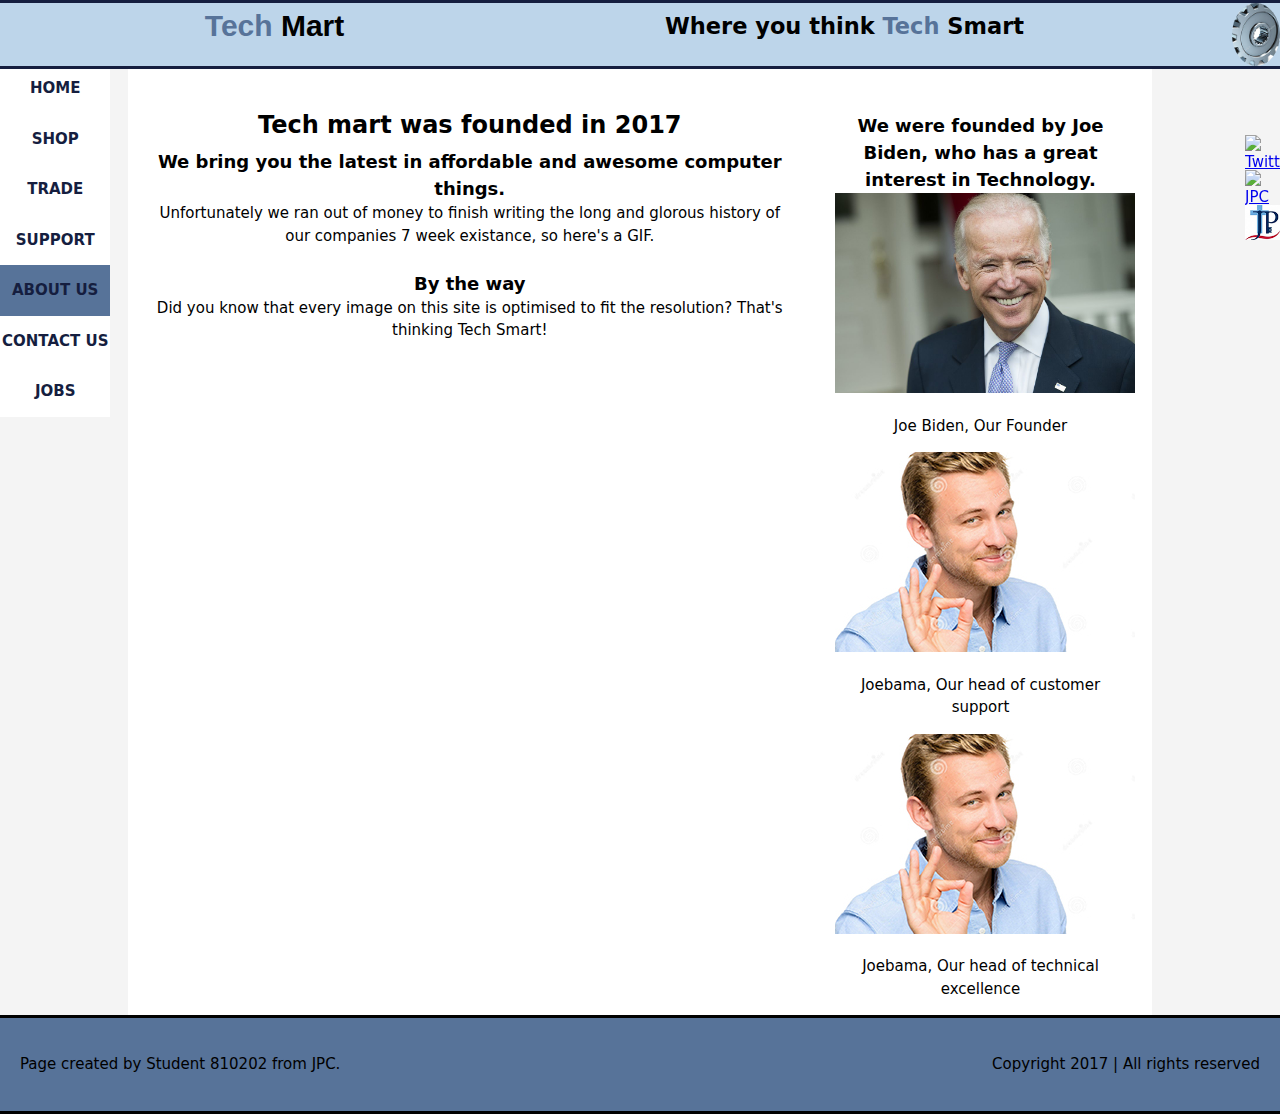
==== about.html @ 32b8b5c9 "Add base of an assignment website" ====
<!doctype html>
<html>

<!-- Headers -->
<head>
<meta charset="UTF-8">
<meta name="viewport" content="width=device-width"/>
<meta name="keywords" content="Tech Mart, Tech Smart, Computer, it, IT, solution, store, online, memes"/>
<meta name="author" content="Nicholas Dale">
<meta name="Description" content="At Tech Mart, we sell all your generic IT products!">
<link href="./css/main.css" rel="stylesheet" type="text/css">
<script src="jQueryAssets/jquery-1.11.1.min.js"></script>
<script type="text/javascript" src="script.js"></script>
<title>Tech Mart | About Us</title>
<script>
	 var visible = false;
	  $(document).ready(function() {
      $("#showaccount").click(function(){
		  if(visible == false) {
		  	document.getElementById("account").style.visibility = "visible";
			visible = true;
		  } else {
			document.getElementById("account").style.visibility = "hidden";
			visible = false;
		  }
      });
   });
	</script>
<script>
	 $(document).ready(function() {
      $("#closeaccount").click(function(){
		  if(visible == false) {
		  	document.getElementById("account").style.visibility = "visible";
			visible = true;
		  } else {
			document.getElementById("account").style.visibility = "hidden";
			visible = false;
		  }
      });
   });
	</script>
</head>

<body>
<!-- Page navigation. These all float above the content -->
<header> <img src="img/depositphotos_1591045-3d-gear@0,25x.jpg" width="48" height="48" alt="" id="showaccount"/>
<div class="container"> <a href="index.html">
    <h1><span class="highlight">Tech</span> Mart</h1>
    </a>
    <h2>Where you think <span class="highlight"> Tech </span> Smart</h2>
  </div>
</header>
<div id="account">
  <p>Account name</p>
  <ul>
    <li>Account</li>
    <li>Settings</li>
    <li>Log out</li>
    <li id="closeaccount">Close</li>
  </ul>
</div>
<div class="navigation">
  <nav class="sidenav">
    <ul>
      <li><a href="index.html">Home</a></li>
      <li><a href="shop.html">Shop</a></li>
      <li><a href="trade.html">Trade</a></li>
      <li><a href="support.html">Support</a></li>
      <li><a class="emphasis" href="about.html">About Us</a></li>
      <li><a href="contact.html">Contact Us</a></li><li><a href="jobs.html">Jobs</a></li>
    </ul>
  </nav>
	 <div id="social-media">
		<a href="https://twitter.com/JPC_ACT">
		<img title="Twitter" alt="Twitter" src="https://socialmediawidgets.files.wordpress.com/2014/03/01_twitter1.png" width="35" height="35" />
		</a>
		<a href="https://www.facebook.com/sjp2c/">
		<img title="Facebook" alt="JPC Facebook" src="https://socialmediawidgets.files.wordpress.com/2014/03/02_facebook1.png" width="35" height="35" />
		</a>
		<a href="https://www.jpc.act.edu.au">
		<img title="JPC" alt="JPC website" src="img/JPClogo64.jpg" width="35" height="35" />
		</a>
	</div>
</div>
<!-- Page content. Everything should be in its own section -->

<section>
	<article id="main-col">
		<h1>Tech mart was founded in 2017</h1>
		<h2>We bring you the latest in affordable and awesome computer things. </h2>
		<p>Unfortunately we ran out of money to finish writing the long and glorous history of our companies 7 week existance, so here's a GIF.</p>
		<img class="gallery" src="img/magic.gif" alt="">
		<h2>By the way</h2>
		<p>Did you know that every image on this site is optimised to fit the resolution? That's thinking Tech Smart!</p>
	</article>
	<aside id="sidebar">
		<h2>We were founded by Joe Biden, who has a great interest in Technology. </h2>
		<div class="gallery">
			<img src="img/joebiden.jpg" alt="" width="300" height="200">
			<div class="desc">Joe Biden, Our Founder</div>
		</div>
		<div class="gallery">
			<img src="img/good-man.jpg" alt="" width="300" height="200">
			<div class="desc">Joebama, Our head of customer support</div>
		</div>
		<div class="gallery">
			<img src="img/good-man.jpg" alt="" width="300" height="200">
			<div class="desc">Joebama, Our head of technical excellence</div>
		</div>
		
	</aside>
	
	
</section>

<!-- Footer -->
<footer>
  <p>Page created by Student 810202 from JPC.<span id="copyright">Copyright 2017 | All rights reserved</span></p>
</footer>
</body>
</html>
---- css/main.css ----
@charset "UTF-8";
/* CSS Document */

/*
div {
 border: thick #fff solid;
}
*/

body {
	font: 15px/1.5 roboto, Helvetia, sans-serif;
	padding: 0px;
	margin: 0px;
	font-family: "Lucida Grande", "Lucida Sans Unicode", "Lucida Sans", "DejaVu Sans", Verdana, "sans-serif";
	color: #000;
	background-color: #f4f4f4;
}
/* global */
.container {
	width: 80%;
	margin: 0;
	overflow: hidden;
}
.button_1 {
	height: 38px;
	background: #e8491d;
	border: none;
	padding-left: 20px;
	padding-right: 20px;
	color: #E7DFDD;
	font-size: 1.5em;
}
.dark {
	background: #35424a;
	color: #E7DFDD;
}
.highlight {
	color: #577399;
	font-weight: bold;
}
.emphasis {
	background-color: #577399;
}
.gallery {
	width: 100%;
	height: auto;
}
/* Header */
.navigation {
	position: fixed;
	width: 100%;
	/* This makes it take up the whole page */
	top: 7%;
}
.navigation.scrolled {
	top: 5%;
	transition: 0.3s;
}
header {
	background: #BDD5EA;
	color: #000;
	border-top: #151E3F 3px solid;
	border-bottom: #151E3F 3px solid;
	overflow: hidden;
	min-width: 100%;
	margin-top: 0;
	padding: 0;
	right: 0;
	left: 0;
	top: 0;
	z-index: 1000;
	position: fixed;
	height: 7%;
}
header a {
	text-decoration: none;
	color: #000;
}
header h1 {
	margin: 0;
	margin-left: 20%;
	padding: 0;
	display: inline;
	color: #000;
	font-family: Gotham, "Helvetica Neue", Helvetica, Arial, "sans-serif";
}
header h2 {
	margin: 0;
	padding: 0;
	float: right;
	padding-top: 0.3em;
}
header img {
	float: right;
	margin: 0;
	padding: 0;
	border-radius: 100%;
	object-fit: cover;
	height: 100%;
}
header img:hover {
	border: 2px solid #577399;
	box-sizing: border-box;
}
header h1:hover {
	/*color:#b82601;*/
	color: #4717f6;
	transition: 0.5s color;
}
/* Hiding the header */
header.scrolled {
	/*
	-webkit-transform: translate3d(0,-60px,0);
	-ms-transform: translate3d(0,-60px,0);
	-o-transform: translate3d(0,-60px,0);
	transform: translate3d(0,-60px,0);
	-webkit-transition: transform 0.3s;
	-o-transition: transform 0.3s;
	transition: transform 0.3s;
	*/
	max-height: 5%;
	transition: 0.3s;
}
header.scrolled h1 {
	font-size: 1.5em;
	transition: 0.3s;
}
header.scrolled h2 {
	font-size: 1em;
	transition: 0.3s;
}
header.scrolled img {
}
/* Side Nav */
nav {
	background: none;
	color: #C8553D;
	overflow: auto;
}
nav.sidenav {
	float: left;
	max-width: 10%;
	min-width: 7%;
	clear: right;
	position: absolute;
}
nav ul {
	padding: 0;
	list-style-type: none;
	margin: 0;
	width: 100%;
	text-align: center;
}
nav li {
	margin: 0;
	background-size: contain;
	border: #e7dfdd medium;
	background-color: #fff;
}
nav a {
	text-decoration: none;
	text-transform: uppercase;
	font-size: 100%;
	font-weight: bold;
	display: block;
	padding: 14px 2px 14px 2px;
	color: #151E3F;
}
nav a:hover {
	color: #E7DFDD;
	font-weight: bold;
}
nav a:visited {
}
nav li:hover {
	background-color: #BDD5EA;
	transition: 0.5s background-color;
}
/* Store navigation bar */
nav.storenav {
	display: inline-block;
	float: none;
}
nav.storenav ul {
	list-style-type: none;
	margin: 0;
	padding: 0;
	overflow: hidden;
	width: 100%;
}
nav.storenav li {
	float: left;
	background: #fff;
}
nav.storenav li:hover {
	background: #35424a;
	color: #E7DFDD;
	transition: 0.5s background-color;
}
nav.storenav a {
	display: block;
	padding: 14px 16px;
	color: #6C756B;
}
/* Social widgets */

#social-media {
	position: fixed;
	float: right;
	right: 0;
	top: 15%;
	z-index: 500;
}
#social-media img {
	display: block;
}
#social-media img:hover {
	border: #35424a 1px solid;
	border-style: inset;
	box-sizing: border-box;
}
/* Section */
section {
	text-align: center;
	margin-left: 10%;
	margin-right: 10%;
	padding-top: 8%;
	padding-left: 2%;
	padding-right: 2%;
	overflow: hidden;
	background-color: #fff;
	min-height: 85vh;
}
section h1 {
	margin: 5px;
}
section h2 {
	margin: 0;
	font-size: 1.2em;
}
section p {
	margin: 0;
}
/* Centering things */
.main-container {
	float: left;
	position: relative;
	left: 50%;
}
.fixer-container {
	float: left;
	position: relative;
	left: -50%;
}
/* Showcase */

.showcase {
}
#frontshowcase h1 {
	color: #e7dfdd;
	font-size: 2.5em;
	text-align: center;
}
span .highlight {
	color: #a239ca;
}
#frontshowcase {
	float: left;
	text-align: center;
	vertical-align: middle;
	width: 100%;
	padding: 10px;
	background: url('../img/logo-wide.jpg') no-repeat;
	background-position: center;
	background-size: cover;
	min-height: 400px;
	margin: auto;
}
/* Store */

.storegallery {
	margin: 5px;
	border: 1px solid #35424A;
	float: left;
	width: 180px;
}
.storegallery:hover {
	margin: 4px;
	border: 2px solid #577399;
}
.storegallery img {
	width: 100%;
	height: auto;
}
div.desc {
	padding: 15px;
	text-align: center;
}

#notsponsered {
	font-size: 3em;
	font-family: roboto;
	font-weight: bold;
	width: 100%;
	display: inline-block;
}

#checkout {
	position: fixed;
	right: 0;
	top: 30%;
	z-index: 500;
}
#checkout img {
	display: block;
}
#account {
	position: fixed;
	right: 0;
	background: #fff;
	z-index: 1000;
	top: 0;
	border: #000 1px solid;
	min-height: 30%;
	min-width: 10%;
	visibility: hidden;
	text-align: center;
}
#account ul {
	padding: 0;
	list-style-type: none;
	margin: 0;
	width: 100%;
	text-align: center;
}
#account li {
	padding: 10px 0px;
}
#account p {
	margin: 0;
	font-size: 1.2em;
}
#account li:hover {
	background-color: #BDD5EA;
	transition: 0.5s background-color;
}
#closeaccount {
	display: block;
	background: #577399;
}
#closeaccount:hover {
	border: #FF0000 4px solid;
}
/* Articles */

aside#sidebar {
	float: right;
	width: 30%;
	margin-top: 10px;
}
/* Main-col */
article#main-col {
	float: left;
	width: 65%;
}
article#main-col h1 {
	font-size: 1.6em;
}
article#main-col h2 {
	font-size: 1.2em;
}
article ul {
	list-style-type: none;
}
article li {
	margin: 0.125em, 0;
}
/* Support & Forms */
#formproblem {
	width: 90%;
	padding: 12px 20px;
	margin: 8px 0;
	box-sizing: border-box;
	border: 2px #577399 solid;
	border-radius: 4px;
	height: 4em;
	resize: none;
	font-size: 1.5em;
}
.supportform {
	box-sizing: border-box;
	border: 2px #577399 solid;
	border-radius: 4px;
	padding: 8px 14px;
	font-size: 1.2em;
}
/* Footer */
footer {
	padding: 20px;
	background-color: #577399;
	border-top: #000000 3px solid;
	border-bottom: #000000 3px solid;
}
 @keyframes animatedBackground {
 from {
background-position: 0 0;
}
 to {
background-position: 100% 0;
}
}
footer:hover {
	background-image: url("../img/nyan.jpg");
	background-size: contain;
	background-repeat: round;
	background-position: 0px 0px;
	background-color: transparent;
	animation: animatedBackground 10s linear infinite;
}
#copyright {
	display: inline;
	float: right;
}
#spacer {
	min-height: 450px;
}

/* MEDIA QUERIES */


@media(max-width: 768px) {
.navigation {
	position: static;
	margin-top: 14%;
}
nav, nav.sidenav {
	float: none;
	width: 100%;
	max-width: 100%;
	position: inherit;
}
nav ul {
	width: 100%;
}
nav li {
	float: left;
	display: inline;
	padding: 0;
	width: 100%;
}
header {
	position: fixed;
}
header h2 {
	float: none;
}
section {
	padding: 5%, 10%;
	margin: 0;
}
.showcase {
	position: relative;
	background-position: bottom;
}
aside#sidebar, article#main-col {
	float: none;
	width: 100%;
}
}
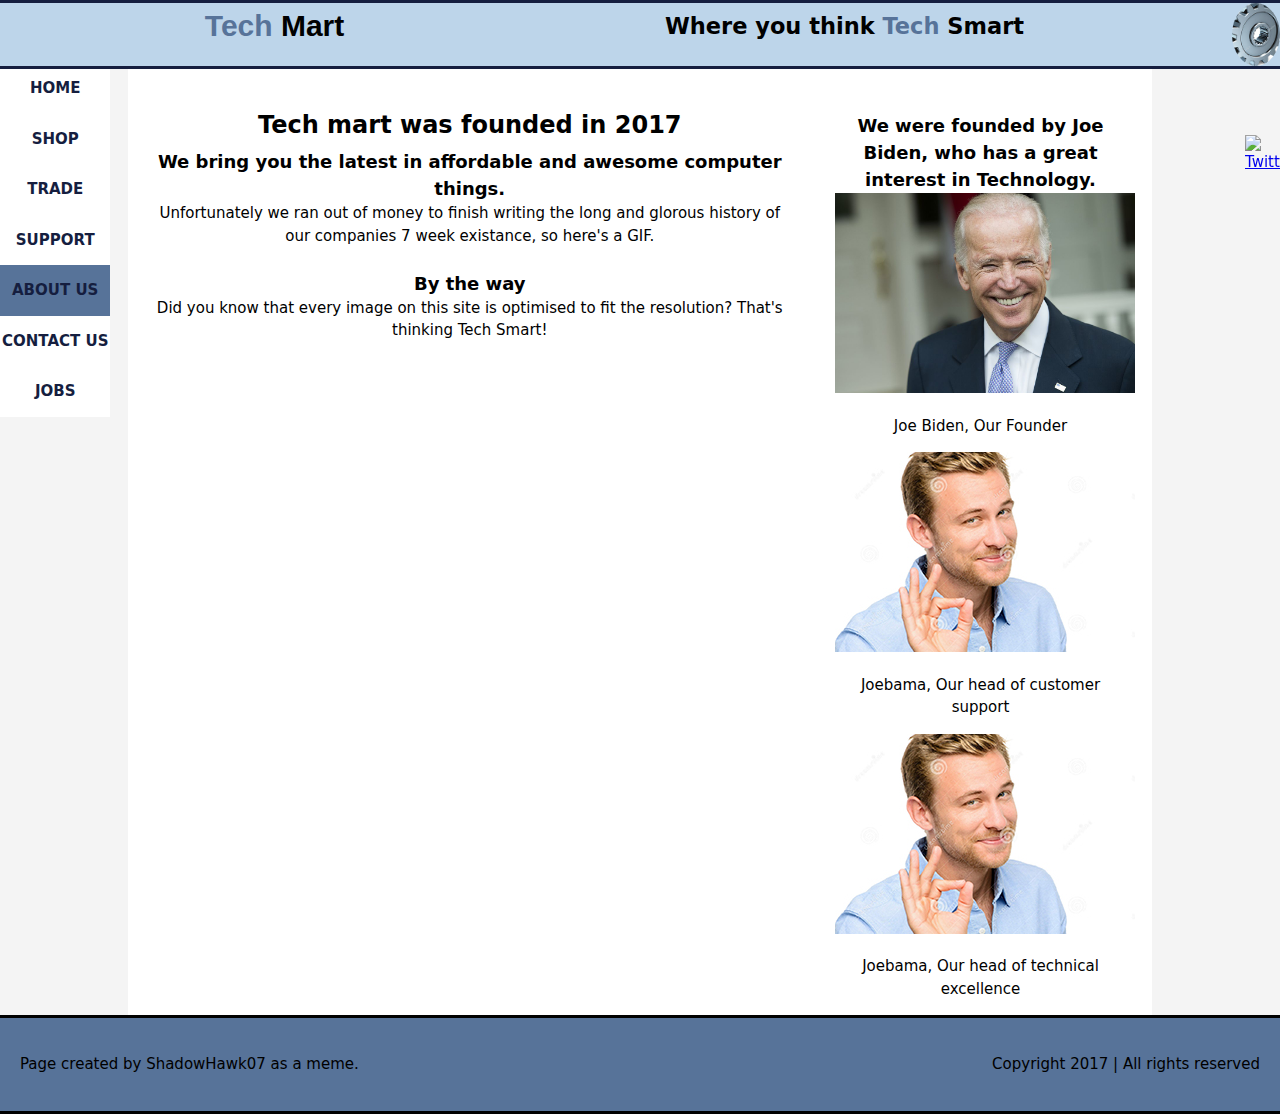
==== commit b3aef1c3: "Fixed a few small issues" ====
--- a/about.html
+++ b/about.html
@@ -71,15 +71,9 @@
     </ul>
   </nav>
 	 <div id="social-media">
-		<a href="https://twitter.com/JPC_ACT">
-		<img title="Twitter" alt="Twitter" src="https://socialmediawidgets.files.wordpress.com/2014/03/01_twitter1.png" width="35" height="35" />
-		</a>
-		<a href="https://www.facebook.com/sjp2c/">
-		<img title="Facebook" alt="JPC Facebook" src="https://socialmediawidgets.files.wordpress.com/2014/03/02_facebook1.png" width="35" height="35" />
-		</a>
-		<a href="https://www.jpc.act.edu.au">
-		<img title="JPC" alt="JPC website" src="img/JPClogo64.jpg" width="35" height="35" />
-		</a>
+		 <a href="https://twitter.com/POTUS">
+ 		<img title="Twitter" alt="Twitter" src="https://socialmediawidgets.files.wordpress.com/2014/03/01_twitter1.png" width="35" height="35" />
+ 		</a>
 	</div>
 </div>
 <!-- Page content. Everything should be in its own section -->
@@ -107,15 +101,15 @@
 			<img src="img/good-man.jpg" alt="" width="300" height="200">
 			<div class="desc">Joebama, Our head of technical excellence</div>
 		</div>
-		
+
 	</aside>
-	
-	
+
+
 </section>
 
 <!-- Footer -->
 <footer>
-  <p>Page created by Student 810202 from JPC.<span id="copyright">Copyright 2017 | All rights reserved</span></p>
+  <p>Page created by ShadowHawk07 as a meme. <span id="copyright">Copyright 2017 | All rights reserved</span></p>
 </footer>
 </body>
 </html>
